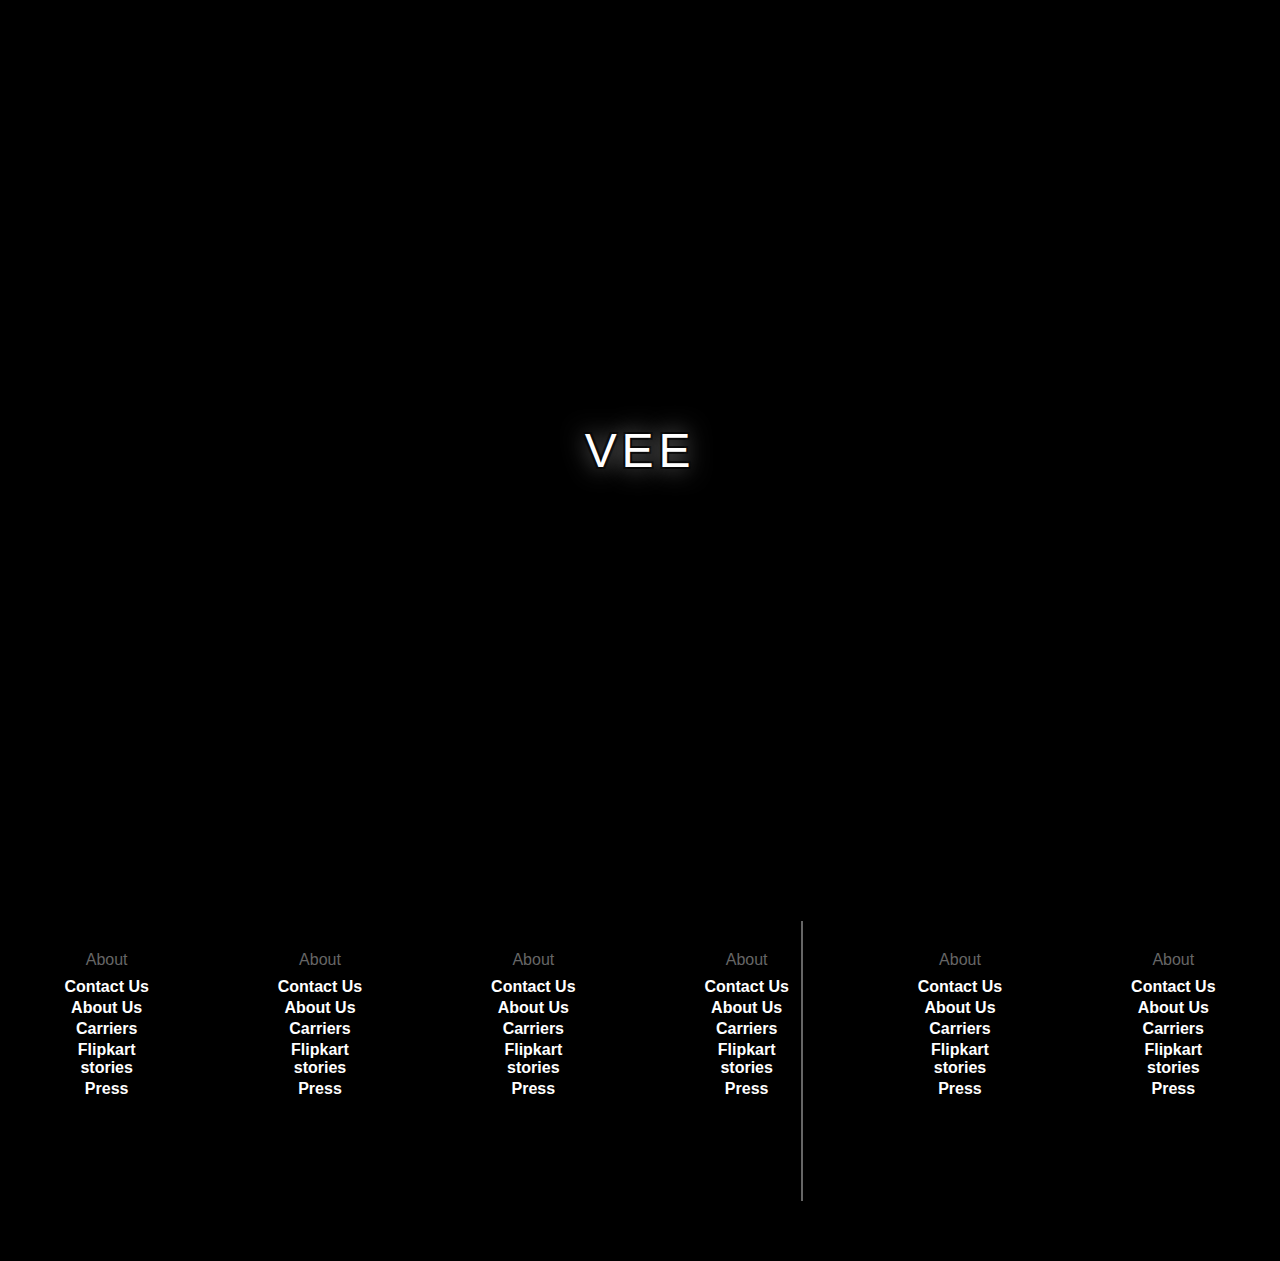
==== index.html @ dbe5d87f "all changes done at once" ====
<!DOCTYPE html>
<html lang="en">
<head>
    <meta charset="UTF-8">
    <meta name="viewport" content="width=device-width, initial-scale=1.0">
    <title>Flipkart Clone</title>
    <link rel="stylesheet" href="style.css">
    <link rel="stylesheet" href="https://cdnjs.cloudflare.com/ajax/libs/font-awesome/6.5.1/css/all.min.css" integrity="sha512-DTOQO9RWCH3ppGqcWaEA1BIZOC6xxalwEsw9c2QQeAIftl+Vegovlnee1c9QX4TctnWMn13TZye+giMm8e2LwA==" crossorigin="anonymous" referrerpolicy="no-referrer" />
    
</head>
<body>
    <header>
        <div id="preloader">
            <div id="preloader-content">
                <div id="preloader-text">
                    <span id="typed-name"></span>
                </div>
            </div>
            <div class="info-text" style="display: none;">
                <p id="second-text"></p> <!-- Placeholder for the second text -->
            </div>
        <div id="content" style="display:none;">  </div>
    </div>
    <!-- navigation panel -->
        <div class="navbar">
        <div class="box1">
     <div class="box1_img"></div>
     <div class="input"><input type="text" class="search-text" placeholder="Search Products, Brands and...">
                     </div></div>
                     <!-- box2 -->
                <div class="box2"> 
                  <div class="profile">
                        <img src="account.svg" alt="error">
                        <span>Account</span> 
                     </div>
 
                            <div class="cart"> 
                            <img src="cart.svg" alt="error">
                            <p class="cart">cart</p>
                            </div>

                        <div class="seller">
                            <img src="seller.svg" alt="error">
                            <p class="seller">Become a Seller</p>
                        </div>

                        <div class="menu">
                            <i class="fa-solid fa-ellipsis-vertical"></i>
                        </div>

                        </div>
                        <!-- box 2 ended -->
                     </div>
      </header>
      <!-- 2nd section after navbar -->
      <div class="main">
        <div class="first-section">
        <div class="img1"> <div> <img src="grocery.webp" alt="error"></div>        
            <span>Grocery</span></div>
        <div class="img1"><div>   <img src="mobiles.webp" alt="error">  </div>
        <span>Mobiles</span> </div>
         <div class="img1"><div> <img src="fashion.png" alt="error"></div>
            <span>fashion</span></div>
            <div class="img1"><div><img src="electronics.png" alt="error"></div>
                <span>Electronics</span>      </div>
                <div class="img1"><div><img src="furniture.jpg" alt="error"></div>
                    <span>furniture</span></div>
            <div class="img1"><div><img src="appliances.webp" alt="error"></div>
                <span>Appliances</span>     </div>
                <div class="img1"><div><img src="travel.webp" alt="error"></div>
                    <span>Travel</span></div>
            <div class="img1"><div><img src="toys.png" alt="error"></div>
                <span>Toys</span>    </div>
    </div>
    <!-- first section ended -->
    <!-- scroll pictures -->
         <div class="slider">
            <img src="slide1(1).webp" class="slide" alt="">
            <img src="slide2.webp" class="slide" alt="">
            <img src="slide3.webp"class="slide" alt="">
            <!-- <img src="slide4.webp"class="slide" alt=""> -->
            <!-- <img src="slide5.webp" class="slide"alt=""> 
            <img src="slide6.webp"class="slide" alt="">
            <img src="slide7.webp" class="slide" alt=""-->
         </div>
         <div class="radtype">
            <input type="radio"  name="contact" value="" />
            <label for="Contact"></label>
            <input type="radio" id="contactChoice2" name="contact" value="" />
            <label for="contactChoice2"></label>
            <input type="radio" id="contactChoice3" name="contact" value="" />
            <label for="contactChoice3"></label>
          </div>

<div class="top-container">
<div class="box3">
    <div class="first-con">
        <p>Best of Electronic</p>
    </div>
    <div class="second-con"> 
<div class="first-box3"> 
    <img src="printer.webp"> 
    <p>Printer</p>
    <span>From 3999</span>
</div>
<div class="sec-box3">
    <img src="keyboard.jpg" alt="">
    <p>Keyboard</p>
    <span>From 299</span> 
</div>
<div class="third-box3">
     <img src="camera.webp" alt=""> 
     <p>Top mirrorless cameras</p>
     <span>Shop now</span>
</div>
<div class="four-box3">
    <img src="printer2.jpg" alt=""> 
    <p>Printer</p>
    <span>From 6599</span>
</div> 
 </div>

</div>

 <div class="other-box3"> 
    <img src="6box3.webp">
</div>

</div> <!-- top container -->

      <footer>
      <div class="last-section">
        <div class="heading">
           <p> Top Stories: Brand Directory</p>
        </div>
        <div class="first-sec section" >
          <span> Most Searched on Flipkart: </span>
           <a>iPhone15</a>
            <a>iPhone15</a>
            <a>iPhone15</a>
            <a>iPhone15</a>
            <a>iPhone15</a>
            <a>iPhone15</a>
            <a>iPhone15</a>
            <a>iPhone15</a>
            <a>iPhone15</a>
            <a>iPhone15</a>
            <a>iPhone15</a>
            <a>iPhone15</a>
            <a>iPhone15</a>
            <a>iPhone15</a>
            <a>iPhone15</a>
            <a>iPhone15</a>
            <a>iPhone15</a>
            <a>iPhone15</a>
            <a>iPhone15</a>
            <a>iPhone15</a>
            <a>iPhone15</a>
            <a>iPhone15</a>
            <a>iPhone15</a>
            <a>iPhone15</a>
            <a>iPhone15</a>
            <a>iPhone15</a>
            <a>iPhone15</a>
        
        </div>
        <div class="sec-sec section">
            <span> Most Searched on Flipkart: </span>
             <a>iPhone15</a>
              <a>iPhone15</a>
              <a>iPhone15</a>
              <a>iPhone15</a>
              <a>iPhone15</a>
              <a>iPhone15</a>
              <a>iPhone15</a>
              <a>iPhone15</a>
              <a>iPhone15</a>
              <a>iPhone15</a>
              <a>iPhone15</a>
              <a>iPhone15</a>
              <a>iPhone15</a>
              <a>iPhone15</a>
              <a>iPhone15</a>
              <a>iPhone15</a>
              <a>iPhone15</a>
              <a>iPhone15</a>
              <a>iPhone15</a>
              <a>iPhone15</a>
              <a>iPhone15</a>
              <a>iPhone15</a>
              <a>iPhone15</a>
              <a>iPhone15</a>
              <a>iPhone15</a>
              <a>iPhone15</a>
              <a>iPhone15</a>
          
          </div>
          <div class="third-sec section">
            <span> Most Searched on Flipkart: </span>
             <a>iPhone15</a>
              <a>iPhone15</a>
              <a>iPhone15</a>
              <a>iPhone15</a>
              <a>iPhone15</a>
              <a>iPhone15</a>
              <a>iPhone15</a>
              <a>iPhone15</a>
              <a>iPhone15</a>
              <a>iPhone15</a>
              <a>iPhone15</a>
              <a>iPhone15</a>
              <a>iPhone15</a>
              <a>iPhone15</a>
              <a>iPhone15</a>
              <a>iPhone15</a>
              <a>iPhone15</a>
              <a>iPhone15</a>
              <a>iPhone15</a>
              <a>iPhone15</a>
              <a>iPhone15</a>
              <a>iPhone15</a>
              <a>iPhone15</a>
              <a>iPhone15</a>
              <a>iPhone15</a>
              <a>iPhone15</a>
              <a>iPhone15</a>
          
          </div>
          <div class="four-sec section">
            <span> Most Searched on Flipkart: </span>
             <a>iPhone15</a>
              <a>iPhone15</a>
              <a>iPhone15</a>
              <a>iPhone15</a>
              <a>iPhone15</a>
              <a>iPhone15</a>
              <a>iPhone15</a>
              <a>iPhone15</a>
              <a>iPhone15</a>
              <a>iPhone15</a>
              <a>iPhone15</a>
              <a>iPhone15</a>
              <a>iPhone15</a>
              <a>iPhone15</a>
              <a>iPhone15</a>
              <a>iPhone15</a>
              <a>iPhone15</a>
              <a>iPhone15</a>
              <a>iPhone15</a>
              <a>iPhone15</a>
              <a>iPhone15</a>
              <a>iPhone15</a>
              <a>iPhone15</a>
              <a>iPhone15</a>
              <a>iPhone15</a>
              <a>iPhone15</a>
              <a>iPhone15</a>
          
          </div>
<div class="contact-bar">
    <div class="about">
        <span>About</span>
        <a>Contact Us</a>
        <a>About Us</a>
        <a>Carriers</a>
        <a>Flipkart stories</a>
        <a>Press</a>
    </div>
    <div class="about">
        <span>About</span>
        <a>Contact Us</a>
        <a>About Us</a>
        <a>Carriers</a>
        <a>Flipkart stories</a>
        <a>Press</a>
    </div>
    <div class="about">
        <span>About</span>
        <a>Contact Us</a>
        <a>About Us</a>
        <a>Carriers</a>
        <a>Flipkart stories</a>
        <a>Press</a>
    </div>
    <div class="about about-last">
        <span>About</span>
        <a>Contact Us</a>
        <a>About Us</a>
        <a>Carriers</a>
        <a>Flipkart stories</a>
        <a>Press</a>
    </div>
    <div class="about">
        <span>About</span>
        <a>Contact Us</a>
        <a>About Us</a>
        <a>Carriers</a>
        <a>Flipkart stories</a>
        <a>Press</a>
    </div>
    <div class="about">
        <span>About</span>
        <a>Contact Us</a>
        <a>About Us</a>
        <a>Carriers</a>
        <a>Flipkart stories</a>
        <a>Press</a>
    </div>
    </div>
</div> 
</div>
</footer>

<script src="script.js"></script>
</body>
</html>
---- style.css ----
*{
    margin: 0;
    padding: 0;
    
}
:root {
    --primary-color: white;
    --bg-color: black;
    --spinner-color: white;
    /* --animation-duration:3s; */
}

/* Preloader Styles */
body {
    margin: 0;
    font-family: Arial, sans-serif;
    background-color: var(--bg-color); /* Ensure the body background is black */
    /* overflow: hidden;  */
}

#preloader {
    position: fixed;
    top: 0;
    left: 0;
    width: 100%;
    height: 100%;
    background-color: var(--bg-color);
    display: flex;
    justify-content: center;
    align-items: center;
    z-index: 1000;
    /* animation: curtainUp var(--animation-duration) ease-in-out forwards;  */
}
@keyframes curtainUp {
    0% {
        transform: translateY(0%) scaleY(1) rotateX(0deg);
    }
    50% {
        transform: translateY(-50%) scaleY(1.2) rotateX(10deg); /* Scale up and rotate */
    }
    100% {
        transform: translateY(-100%) scaleY(1) rotateX(0deg);
    }
}

#preloader-text {
    position: absolute;
    top: 50%;
    left: 50%;
    transform: translate(-50%, -50%);
    color: white;
    font-size: 3rem;
    letter-spacing: 0.1em;
    text-transform: uppercase;
    text-shadow: 
        2px 2px 0 rgba(0, 0, 0, 0.5), /* Shadow to the right */
        -2px -2px 0 rgba(0, 0, 0, 0.5), /* Shadow to the left */
        2px -2px 0 rgba(0, 0, 0, 0.5), /* Shadow to the top right */
        -2px 2px 0 rgba(0, 0, 0, 0.5), /* Shadow to the bottom left */
        0 0 25px rgba(255, 255, 255, 0.7); /* Glow effect */
}

.info-text {
    text-align: center;
    margin-top: 20px; /* Space from the name */
}
.info-text p {
    color: white;
    margin: 20px;
    font-size: 1.5rem; /* Adjust the font size as needed */
    line-height: 1.5; /* Adjust the line height for better spacing */
    width: 80%; /* Set a proper width for the text */
    margin: 0 auto; /* Center align the text */
    color: white; /* Make sure the text color is readable */
    text-align: center; /* Center the text */
}
#content{
    display: none;
}
.navbar{
    height: 40px;
        margin: 10px 30px 15px 0px;
    display: flex;
    align-items: center;
    background-color: white;
}
.box1{
    display: flex;
margin-right: 30px;
}
.box1_img{
    background-image: url(flipkart_logo.svg);
    height: 40px;
    width: 160px;
    margin-right: 30px;
    background-repeat: no-repeat;
}
.input input{
    width: 600px;
    height: 40px;
    border: none;
    border-radius: 6px;
    background-color: antiquewhite;
}

.box2{
    display: flex;
    align-items: center;
    margin-right: 30px;
    height: 40px;
}
.box2>div{
    margin-right: 55px;
}

.profile{
    display: flex;
    align-items: center;
    border: 1px solid transparent;
    border-radius: 4px;
}
.profile:hover{
    border: 1px solid blue ;
    background: lightblue;
    opacity: 1;
}
.box2 img{
    height: 25px;
    width: 25px;
    margin-right: 8px;
}
.box2 span{
    font-size: 1.2rem;
font-weight: 500;
}
.cart{
    display: flex;
    align-items: center;
    height: 40px;
    width: 80px;
    font-size: 1rem;
}


.seller{
    display: flex;
    align-items: center;
    height: 40px;
    width: 140px;
    font-size: 1rem;
}
.menu{
    height: 25px;
    width: 25px;
}
.menu i{
    height: 25px;
    width: 25px;
    font-size: 1.4rem;
}
.menu{
    margin-right: 0px;
}
.main{
 background-color: #b7c9e2; 
    height: 700px;
    display: flex;
    flex-direction: column;
align-items: center;

}
.first-section{
    margin-top: 5px;
        height: 150px;
        width: 98%;
    display: flex;
    align-items: center;
    justify-content: space-evenly;
    background-color: white;
}
.img1{
    display: flex;
    flex-direction: column;
    align-items: center;
}
.img1 image{
    height: 78px;
}
.first-section span{
    font-size: 1rem;
    font-weight: 500;
    text-align: center;
}
.grocery{
    margin-left: 15px;
}
/* animation for pictures */
.slider{
    height: 40vh;
    width: 100%;
margin-top:10px;
position: relative;
overflow: hidden;
}

.slide{
    width: 100%;
    height: 100%;
    position: absolute;
}
.box3{
    height: 400px;
    margin-top: 3px;
    margin-left: 1%;
    margin-right: 1%;
    background-color: white;
    overflow: hidden;
}
.first-con{
    margin-top: 8px;
    margin-left: 19px;
    background-color: white;
    height: 30px;
        width: 100%;
    text-align: left;
    font-size: 1.85rem;
    font-weight: 500;
}
.second-con{
    margin-top: 20px;
    height: 280px;
    display: flex;
    justify-content: space-evenly;
}
.second-con div {
    border: 1px solid grey;
  height: 260px;
  width: 23%;
  display: flex;
  flex-direction: column;
  align-items: center;
}
.second-con p{
    font-size: 1rem;
    margin-top: 5px;
    
}
.second-con div span{
    font-weight: 600;
}
.second-con img{
    height: 220px;
  width: 100%;
  transition: transform 0.3 ease;
}
 .first-box3 .sec-box3 .third-box3 .four-box3 img{
    height: 220px;
  width: 100%;
  transition: transform 0.3 ease;
}
@keyframes zoomIn{
    from{
        transform: scale(1);
    }
    to{
        transform: scale(1.02);
    }
}
.first-box3:hover img {
    animation: zoomIn 0.3s ease forwards; /* Apply the zoom-in animation */
  }
  .sec-box3:hover img {
    animation: zoomIn 0.3s ease forwards; /* Apply the zoom-in animation */
  }
  .third-box3:hover img {
    animation: zoomIn 0.3s ease forwards; /* Apply the zoom-in animation */
  }
  .four-box3:hover img {
    animation: zoomIn 0.3s ease forwards; /* Apply the zoom-in animation */
  }

.other-box3{
    background-color: white;
    width: 300px;
    margin-right: 10px;
    height: 400px;
        display: flex;
align-items: center;
}
.other-box3 img{
    height: 390px;
    width: 100%;
}
.top-container{
    display: flex;
    justify-content: space-between;
}
.last-section{
  text-align: center;
    height: 500px;
    color: #666;
    background-color: #f5f5f5;
}
.heading{
    width: 100vw;

}
.heading p{
    padding: 70px 0px 0px 30px;
    font-size: 1.3rem;
    font-weight: 700;
}
.first-sec{
    padding: 30px 0px 0px 30px; 
}
.section{
    display: inline-block;
   padding: 5px 0px 0px 30px;
    
}
.section span{
    font-weight: 450;
    font-size: 1.2rem;
}
.section a{
    font-size: 1rem;
}
.section a:not(:last-child)::after {
    content: "|";
    margin-left: 5px; /* Adjust the spacing between anchor tags and vertical bar */
font-weight: bold;
}
.contact-bar{
    position: relative;
        background-color: black;
    color: white;
    font-size: 1rem;
    height: 400px;
    display: flex;
    justify-content: space-evenly;
}
.about{
    margin: 60px;
    display: flex;
    flex-direction: column;
}
.about span{
    color:#666;
    padding: 30px 0px 6px 0px;
}
.about a {
    padding-top: 3px;
 color:white;
 font-weight: 700;
 text-decoration: none;
}
.about a:hover{
    text-decoration: underline;
}
.about-last {
    position: relative;
    /* Add any other styles you need for your div */
}

.about-last::after {
    content: '';
    position: absolute;
    top: 0;
    bottom: 0;
    width: 2px; /* Adjust the width of the line as needed */
    background-color: #666;
    right: -10px;
}

.contact-bar::after{
    content: '';
    position: absolute;
    top: 0;
    bottom: 0;
    width: 100%;
    margin: 0;
    height: 2px;
    background-color: #666;
    
}
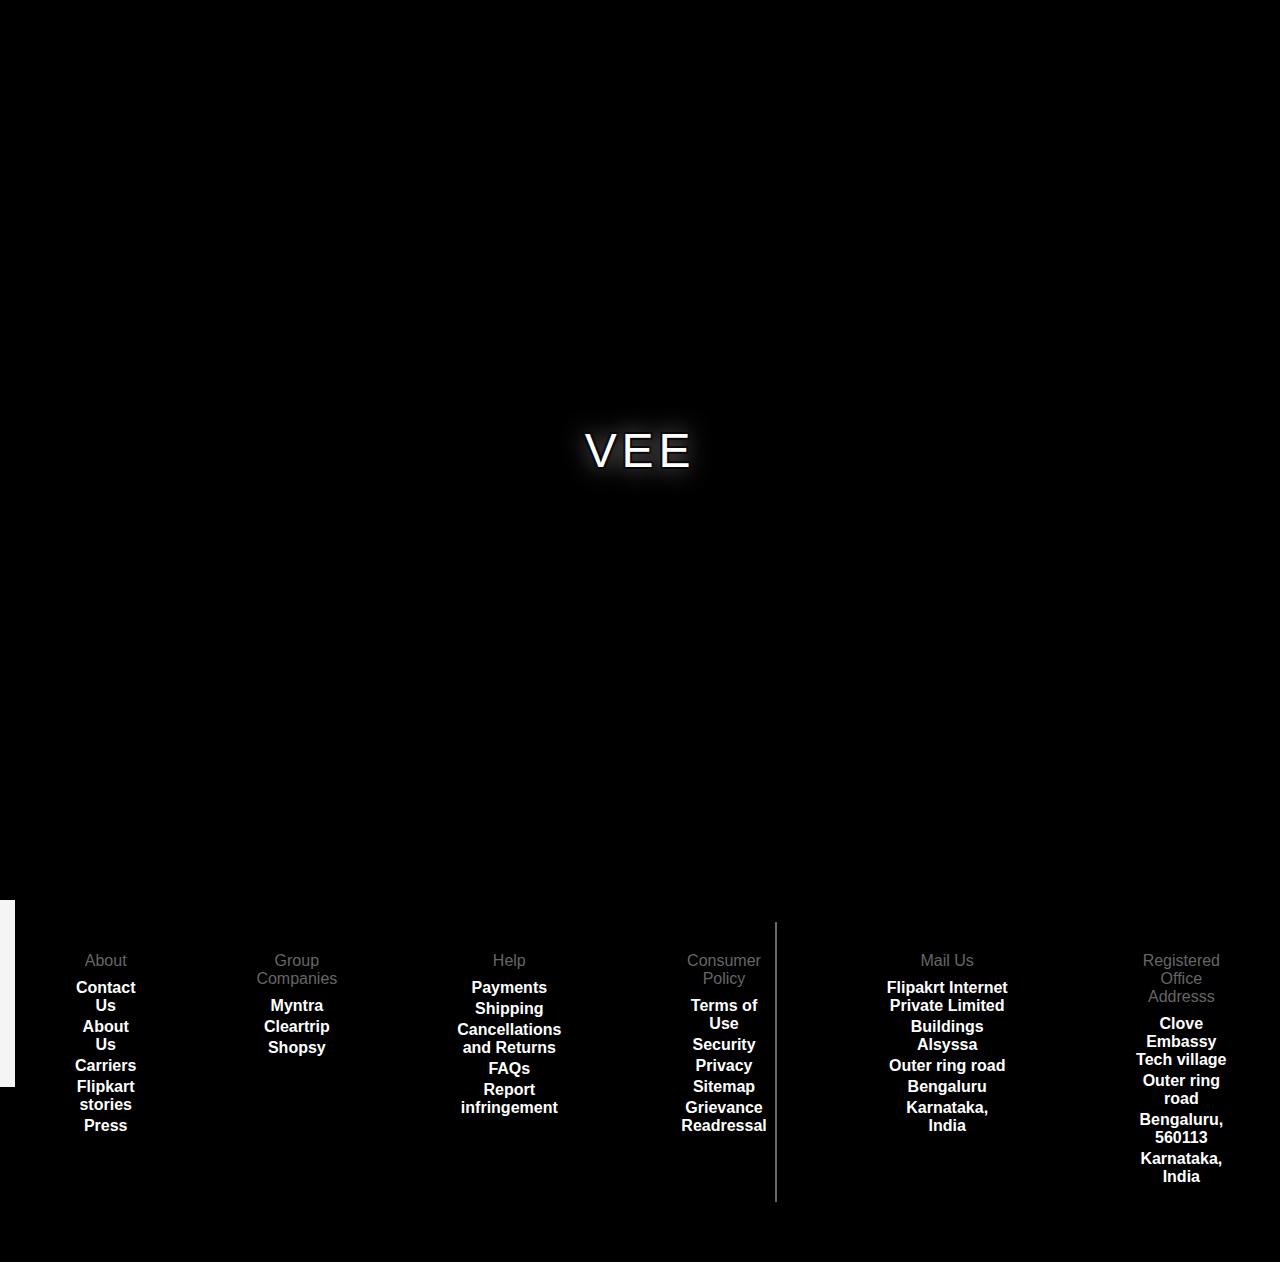
==== commit 6b08ad64: "Your message here" ====
--- a/index.html
+++ b/index.html
@@ -17,7 +17,7 @@
                 </div>
             </div>
             <div class="info-text" style="display: none;">
-                <p id="second-text"></p> <!-- Placeholder for the second text -->
+                <p id="second-text"></p> 
             </div>
         <div id="content" style="display:none;">  </div>
     </div>
@@ -136,181 +136,178 @@
         <div class="first-sec section" >
           <span> Most Searched on Flipkart: </span>
            <a>iPhone15</a>
-            <a>iPhone15</a>
-            <a>iPhone15</a>
-            <a>iPhone15</a>
-            <a>iPhone15</a>
-            <a>iPhone15</a>
-            <a>iPhone15</a>
-            <a>iPhone15</a>
-            <a>iPhone15</a>
-            <a>iPhone15</a>
-            <a>iPhone15</a>
-            <a>iPhone15</a>
-            <a>iPhone15</a>
-            <a>iPhone15</a>
-            <a>iPhone15</a>
-            <a>iPhone15</a>
-            <a>iPhone15</a>
-            <a>iPhone15</a>
-            <a>iPhone15</a>
-            <a>iPhone15</a>
-            <a>iPhone15</a>
-            <a>iPhone15</a>
-            <a>iPhone15</a>
-            <a>iPhone15</a>
-            <a>iPhone15</a>
-            <a>iPhone15</a>
-            <a>iPhone15</a>
+            <a>Mobile Phones</a>
+            <a>TV</a>
+            <a>iPhone14</a>
+            <a>iPhone12</a>
+            <a>Smartphones</a>
+            <a>grocery</a>
+            <a>Kitchen utensils</a>
+            <a>Books</a>
+            <a>Basket</a>
+            <a>Daily Use</a>
+            <a>Clothes</a>
+            <a>Tablets</a>
+            <a>iPad</a>
+            <a>Heels</a>
+            <a>Shoes</a>
+            <a>Makeup</a>
+            <a>T-shirts</a>
+            <a>Formals</a>
+            <a>Trousers</a>
+            <a>Nail art</a>
+            <a>Spectacles</a>
+            <a>Sunglasses</a>
+            <a>Phone covers</a>
+            <a>Jewellery</a>
+            <a>Gifts</a>
+            <a>Combos</a>
         
         </div>
         <div class="sec-sec section">
             <span> Most Searched on Flipkart: </span>
-             <a>iPhone15</a>
-              <a>iPhone15</a>
-              <a>iPhone15</a>
-              <a>iPhone15</a>
-              <a>iPhone15</a>
-              <a>iPhone15</a>
-              <a>iPhone15</a>
-              <a>iPhone15</a>
-              <a>iPhone15</a>
-              <a>iPhone15</a>
-              <a>iPhone15</a>
-              <a>iPhone15</a>
-              <a>iPhone15</a>
-              <a>iPhone15</a>
-              <a>iPhone15</a>
-              <a>iPhone15</a>
-              <a>iPhone15</a>
-              <a>iPhone15</a>
-              <a>iPhone15</a>
-              <a>iPhone15</a>
-              <a>iPhone15</a>
-              <a>iPhone15</a>
-              <a>iPhone15</a>
-              <a>iPhone15</a>
-              <a>iPhone15</a>
-              <a>iPhone15</a>
-              <a>iPhone15</a>
+             <a>iPhone12</a>
+              <a>Rrefrigerator</a>
+              <a>Headphones</a>
+              <a>Stationary</a>
+              <a>Cosmetics</a>
+              <a>Wigs</a>
+              <a>Household things</a>
+              <a>Sofas</a>
+              <a>Bed</a>
+              <a>Decor</a>
+              <a>Lights</a>
+              <a>Hair products</a>
+              <a>Soaps</a>
+              <a>Haircare</a>
+              <a>Bodywashes</a>
+              <a>Plastic Boxes</a>
+              <a>Lunch Boxes</a>
+              <a>Containers</a>
+              <a>Broadbands</a>
+              <a>Electronic Products</a>
+              <a>Suits</a>
+              <a>Jeans</a>
+              <a>Denim</a>
+              <a>Accessories</a>
+              <a>iPhone12 pro</a>
+              <a>iPhone15 pro max</a>
+              <a>iPhone14 pro max</a>
           
           </div>
           <div class="third-sec section">
             <span> Most Searched on Flipkart: </span>
-             <a>iPhone15</a>
+             <a>iPhone x </a>
+              <a>Headsets</a>
+              <a>Bluetooth</a>
+              <a>Chains>/a>
+              <a>Games</a>
+              <a>Crads</a>
+              <a>Speakers</a>
+              <a>Earbuds</a>
+              <a>Cleanliness</a>
+              <a>Flights</a>
+              <a>Cameras</a>
+              <a>Xiaomi</a>
+              <a>Samsung</a>
+              <a>Current products</a>
+              <a>Offers</a>
+              <a>Lenses</a>
+              <a>Bracelets</a>
+              <a>Footwears</a>
+              <a>Winter wear</a>
+              <a>Jackets</a>
+              <a>Leggings</a>
+              <a>Scrunchies</a>
               <a>iPhone15</a>
-              <a>iPhone15</a>
-              <a>iPhone15</a>
-              <a>iPhone15</a>
-              <a>iPhone15</a>
-              <a>iPhone15</a>
-              <a>iPhone15</a>
-              <a>iPhone15</a>
-              <a>iPhone15</a>
-              <a>iPhone15</a>
-              <a>iPhone15</a>
-              <a>iPhone15</a>
-              <a>iPhone15</a>
-              <a>iPhone15</a>
-              <a>iPhone15</a>
-              <a>iPhone15</a>
-              <a>iPhone15</a>
-              <a>iPhone15</a>
-              <a>iPhone15</a>
-              <a>iPhone15</a>
-              <a>iPhone15</a>
-              <a>iPhone15</a>
-              <a>iPhone15</a>
-              <a>iPhone15</a>
-              <a>iPhone15</a>
-              <a>iPhone15</a>
+              <a>iPhone</a>
+              <a>Razer</a>
+              <a>Body care</a>
+              <a>Face washes</a>
           
           </div>
           <div class="four-sec section">
             <span> Most Searched on Flipkart: </span>
-             <a>iPhone15</a>
-              <a>iPhone15</a>
-              <a>iPhone15</a>
-              <a>iPhone15</a>
-              <a>iPhone15</a>
-              <a>iPhone15</a>
-              <a>iPhone15</a>
-              <a>iPhone15</a>
-              <a>iPhone15</a>
-              <a>iPhone15</a>
-              <a>iPhone15</a>
-              <a>iPhone15</a>
-              <a>iPhone15</a>
-              <a>iPhone15</a>
-              <a>iPhone15</a>
-              <a>iPhone15</a>
-              <a>iPhone15</a>
-              <a>iPhone15</a>
-              <a>iPhone15</a>
-              <a>iPhone15</a>
-              <a>iPhone15</a>
-              <a>iPhone15</a>
-              <a>iPhone15</a>
-              <a>iPhone15</a>
-              <a>iPhone15</a>
-              <a>iPhone15</a>
-              <a>iPhone15</a>
+            <a>Smartphones</a>
+<a>Laptops</a>
+<a>Televisions</a>
+<a>Washing Machines</a>
+<a>Refrigerators</a>
+<a>Air Conditioners</a>
+<a>Microwave Ovens</a>
+<a>Water Purifiers</a>
+<a>Vacuum Cleaners</a>
+<a>Gaming Consoles</a>
+<a>Cameras</a>
+<a>Headphones</a>
+<a>Bluetooth Speakers</a>
+<a>Fitness Bands</a>
+<a>Smartwatches</a>
+<a>Power Banks</a>
+<a>Tablets</a>
+<a>Printers</a>
+<a>Furniture</a>
+<a>Mattresses</a>
+<a>Kitchen Appliances</a>
+<a>Clothing for Men</a>
+<a>Clothing for Women</a>
+<a>Footwear</a>
+<a>Beauty Products</a>
+<a>DIY Tools</a>
+<a>Gadgets</a>
           
           </div>
-<div class="contact-bar">
-    <div class="about">
-        <span>About</span>
-        <a>Contact Us</a>
-        <a>About Us</a>
-        <a>Carriers</a>
-        <a>Flipkart stories</a>
-        <a>Press</a>
-    </div>
-    <div class="about">
-        <span>About</span>
-        <a>Contact Us</a>
-        <a>About Us</a>
-        <a>Carriers</a>
-        <a>Flipkart stories</a>
-        <a>Press</a>
-    </div>
-    <div class="about">
-        <span>About</span>
-        <a>Contact Us</a>
-        <a>About Us</a>
-        <a>Carriers</a>
-        <a>Flipkart stories</a>
-        <a>Press</a>
-    </div>
-    <div class="about about-last">
-        <span>About</span>
-        <a>Contact Us</a>
-        <a>About Us</a>
-        <a>Carriers</a>
-        <a>Flipkart stories</a>
-        <a>Press</a>
-    </div>
-    <div class="about">
-        <span>About</span>
-        <a>Contact Us</a>
-        <a>About Us</a>
-        <a>Carriers</a>
-        <a>Flipkart stories</a>
-        <a>Press</a>
-    </div>
-    <div class="about">
-        <span>About</span>
-        <a>Contact Us</a>
-        <a>About Us</a>
-        <a>Carriers</a>
-        <a>Flipkart stories</a>
-        <a>Press</a>
-    </div>
-    </div>
-</div> 
-</div>
-</footer>
-
-<script src="script.js"></script>
-</body>
-</html>+          <div class="contact-bar">
+            <div class="about">
+                <span>About</span>
+                <a>Contact Us</a>
+                <a>About Us</a>
+                <a>Carriers</a>
+                <a>Flipkart stories</a>
+                <a>Press</a>
+            </div>
+            <div class="about">
+                <span>Group Companies</span>
+                <a>Myntra</a>
+                <a>Cleartrip</a>
+                <a>Shopsy</a>
+            </div>
+            <div class="about">
+                <span>Help</span>
+                <a>Payments</a>
+                <a>Shipping</a>
+                <a>Cancellations and Returns</a>
+                <a>FAQs</a>
+                <a>Report infringement</a>
+            </div>
+            <div class="about about-last">
+                <span>Consumer Policy</span>
+                <a>Terms of Use</a>
+                <a>Security</a>
+                <a>Privacy</a>
+                <a>Sitemap</a>
+                <a>Grievance Readressal</a>
+            </div>
+            <div class="about">
+                <span>Mail Us</span>
+                <a>Flipakrt Internet Private Limited</a>
+                <a>Buildings Alsyssa</a>
+                <a>Outer ring road</a>
+                <a>Bengaluru</a>
+                <a>Karnataka, India</a>
+            </div>
+            <div class="about">
+                <span>Registered Office Addresss</span>
+                <a>Clove Embassy Tech village</a>
+                <a>Outer ring road</a>
+                <a>Bengaluru, 560113</a>
+                <a>Karnataka, India</a>
+            </div>
+            </div>
+        </div> 
+        </div>
+        </footer>
+        
+        <script src="script.js"></script>
+        </body>
+        </html>--- a/style.css
+++ b/style.css
@@ -296,6 +296,7 @@
     justify-content: space-between;
 }
 .last-section{
+    padding:0px 0px 0px 30px; 
   text-align: center;
     height: 500px;
     color: #666;
@@ -306,11 +307,14 @@
 
 }
 .heading p{
-    padding: 70px 0px 0px 30px;
+    padding: 35px 0px 0px 30px;
     font-size: 1.3rem;
     font-weight: 700;
 }
 .first-sec{
+    padding: 30px 0px 0px 30px; 
+}
+.four-sec{
     padding: 30px 0px 0px 30px; 
 }
 .section{
@@ -327,7 +331,7 @@
 }
 .section a:not(:last-child)::after {
     content: "|";
-    margin-left: 5px; /* Adjust the spacing between anchor tags and vertical bar */
+    margin-left: 5px; 
 font-weight: bold;
 }
 .contact-bar{
@@ -359,7 +363,6 @@
 }
 .about-last {
     position: relative;
-    /* Add any other styles you need for your div */
 }
 
 .about-last::after {
@@ -367,11 +370,10 @@
     position: absolute;
     top: 0;
     bottom: 0;
-    width: 2px; /* Adjust the width of the line as needed */
+    width: 2px; 
     background-color: #666;
     right: -10px;
 }
-
 .contact-bar::after{
     content: '';
     position: absolute;
@@ -381,5 +383,4 @@
     margin: 0;
     height: 2px;
     background-color: #666;
-    
-}
+}
